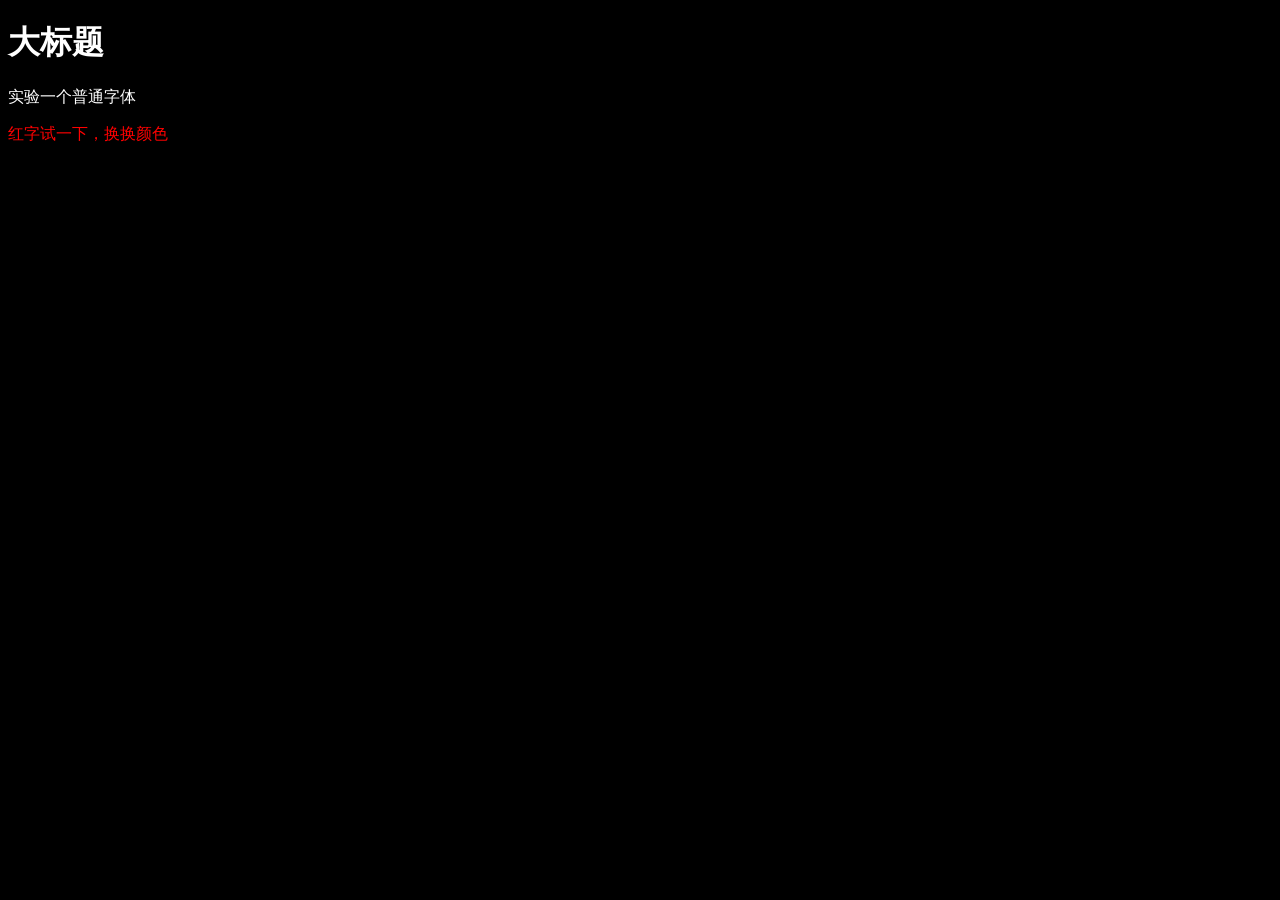
==== index.html @ efa42223 "index starting code written" ====
<!doctype html>
<html lang="en">
    <head>
        <title>网页标题</title>

        <meta charset="utf-8" />
        <meta 
            name="viewport" 
            content="width=device-width, initial-scale=1, shrink-to-fit=no"
        />

        <link href="base.css" rel="stylesheet" type="text/css">
    </head>

    <body>
        <header>
            <h1>大标题</h1>
        </header>

        <main>
            <p>实验一个普通字体</p>
            <p id="text-red">红字试一下，换换颜色</p>
        </main>
    </body>
---- base.css ----
body {
    background-color:black
}

body {
    color:white
}

#text-red {
    color:red
}
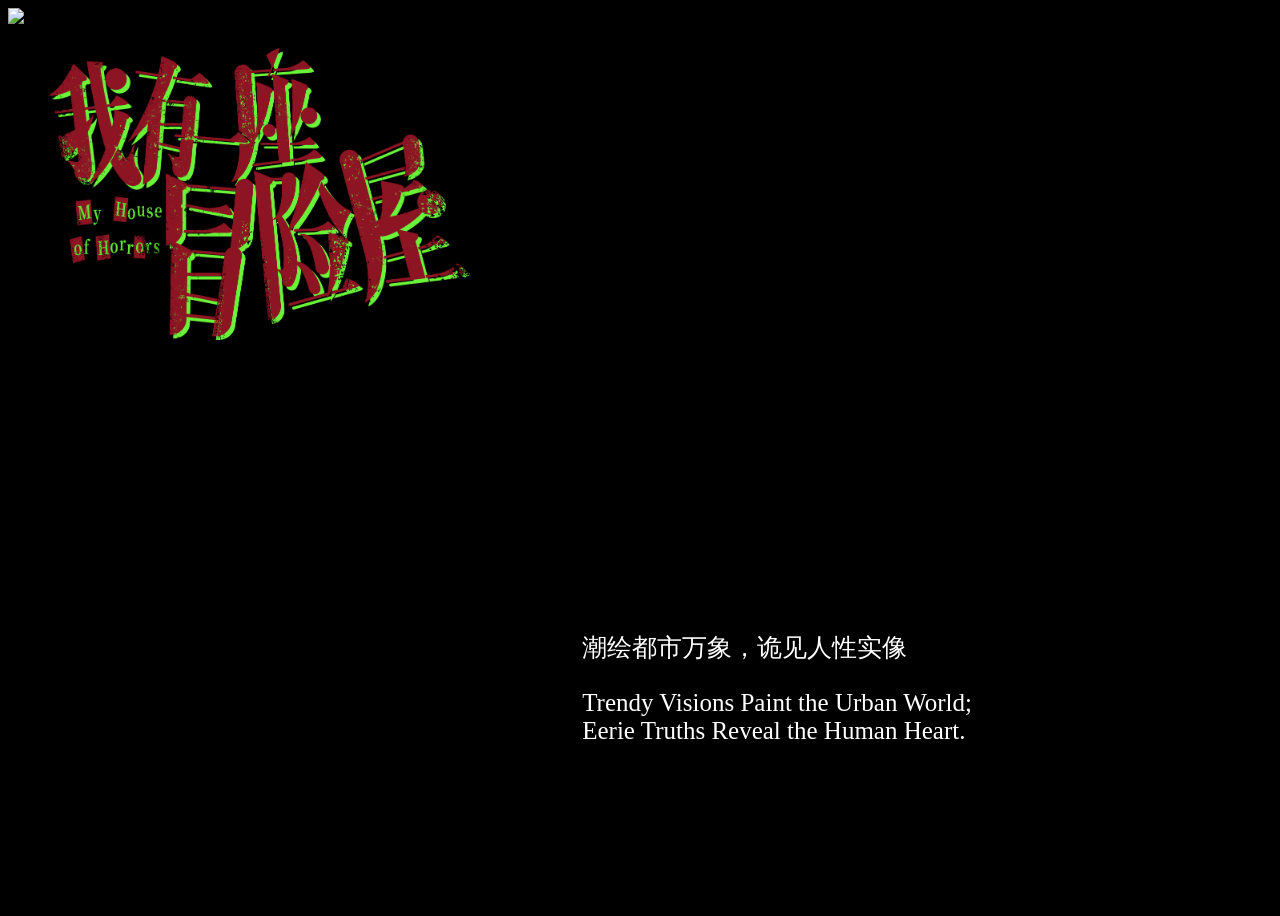
==== commit ad3dec1c: "main prototype done" ====
--- a/index.html
+++ b/index.html
@@ -1,7 +1,7 @@
 <!doctype html>
 <html lang="en">
     <head>
-        <title>网页标题</title>
+        <title>《我有一座冒险屋》主页</title>
 
         <meta charset="utf-8" />
         <meta 
@@ -14,11 +14,48 @@
 
     <body>
         <header>
-            <h1>大标题</h1>
+            <!--屏幕上标题放这里-->
         </header>
 
         <main>
-            <p>实验一个普通字体</p>
-            <p id="text-red">红字试一下，换换颜色</p>
+            <section class="mandatory-scroll-snapping" dir="ltr">
+                <!--主页-->
+                <div class="container">
+                    <img class="bg-img" src="images/p1.gif">
+                    <img src="images/title image.png" style="position:absolute; left:0; top:0; max-width:33vw; height:auto; padding:40px;">
+                    <div style="position:absolute; display:inline-block; right:0; bottom:0; padding-right:300px; padding-bottom:120px; font-size: 25px;">
+                        <p style="font-family: 'SerifCN-Regular';">潮绘都市万象，诡见人性实像</p>
+                        <p style="font-family: 'dinglie';">Trendy Visions Paint the Urban World; 
+                            <br>Eerie Truths Reveal the Human Heart.</p>
+                    </div>
+                </div>
+                
+                <!--副页1-->
+                <div class="container">
+                    <video class="bg-vid" autoplay muted loop>
+                        <source src="images/p2.mp4" type="video/mp4">
+                        无法加载视频
+                    </video>
+                    <h1 class="title-content">测试标题文字</h1>
+                    <div style="position:absolute; left:0; bottom:0; padding:70px; padding-bottom:85px; font-size: 20px;">
+                        <p style="font-family: 'dinglie';">Testing testing testing testing testing more testing</p>
+                        <p style="font-family: 'SerifCN-Regula'r;">— — 测试文字</p>
+                    </div>
+                </div>
+
+
+                <!--副页2-->
+                <div class="container">
+                    <img class="bg-img" src="images/p3.jpg">
+                    <h1 class="title-content">测试标题文字</h1>
+                    <div style="position:absolute; display:inline-block; right:0; bottom:0; padding-right:100px; padding-bottom:85px; font-size: 20px;">
+                        <p style="font-family: 'dinglie';">Testing testing testing testing testing more testing</p>
+                        <p style="font-family: 'SerifCN-Regular';">—— 测试文字</p>
+                    </div>
+                </div>
+            </section>
+            
+            
+            
         </main>
     </body>
--- a/base.css
+++ b/base.css
@@ -1,11 +1,82 @@
-body {
-    background-color:black
+@font-face {
+    font-family: AaJin;
+    src: url(fonts/AaJinRiHuaQing-ChunLanMaoKun-2.ttf)
+}
+
+@font-face {
+    font-family: dinglie;
+    src: url(fonts/dingliesongtypeface20241217-2.ttf)
+}
+
+@font-face {
+    font-family: SerifCN-Bold;
+    src: url(fonts/SourceHanSerifCN-Bold-2.otf)
+}
+
+@font-face {
+    font-family: SerifCN-SemiBold;
+    src: url(fonts/SourceHanSerifCN-SemiBold-7.otf)
+}
+
+@font-face {
+    font-family: SerifCN-Regular;
+    src: url(fonts/SourceHanSerifCN-Regular-1.otf)
+}
+
+@font-face {
+    font-family: SerifCN-Heavy;
+    src: url(fonts/SourceHanSerifCN-Heavy-4.otf)
+}
+
+@font-face {
+    font-family: SerifCN-medium;
+    src: url(fonts/SourceHanSerifCN-Medium-6.otf)
+}
+
+@font-face {
+    font-family: SerifCN-light;
+    src: url(fonts/SourceHanSerifCN-Light-5.otf)
+}
+
+@font-face {
+    font-family: SerifCN-Xlight;
+    src: url(fonts/SourceHanSerifCN-ExtraLight-3.otf)
 }
 
 body {
-    color:white
+    background-color:black;
+    color:white;
 }
 
-#text-red {
-    color:red
-}+.title-content {
+    position:absolute;
+    top:0;
+    padding:40px;
+    padding-left:60px;
+    font-size: 40px;
+    font-family: 'SerifCN-Bold';
+}
+
+.mandatory-scroll-snapping {
+    scroll-snap-type: y mandatory;
+    overflow-y: auto;
+    scrollbar-width: none;
+    height:100vh;
+}
+
+.container {
+    scroll-snap-align: start;
+    position:relative;
+    height:98vh;
+    width:auto;
+    overflow: hidden;
+    margin-bottom:20px;
+}
+
+.bg-img{
+    object-fit:fill;
+}
+
+.bg-vid{
+    object-fit:fill;
+}
